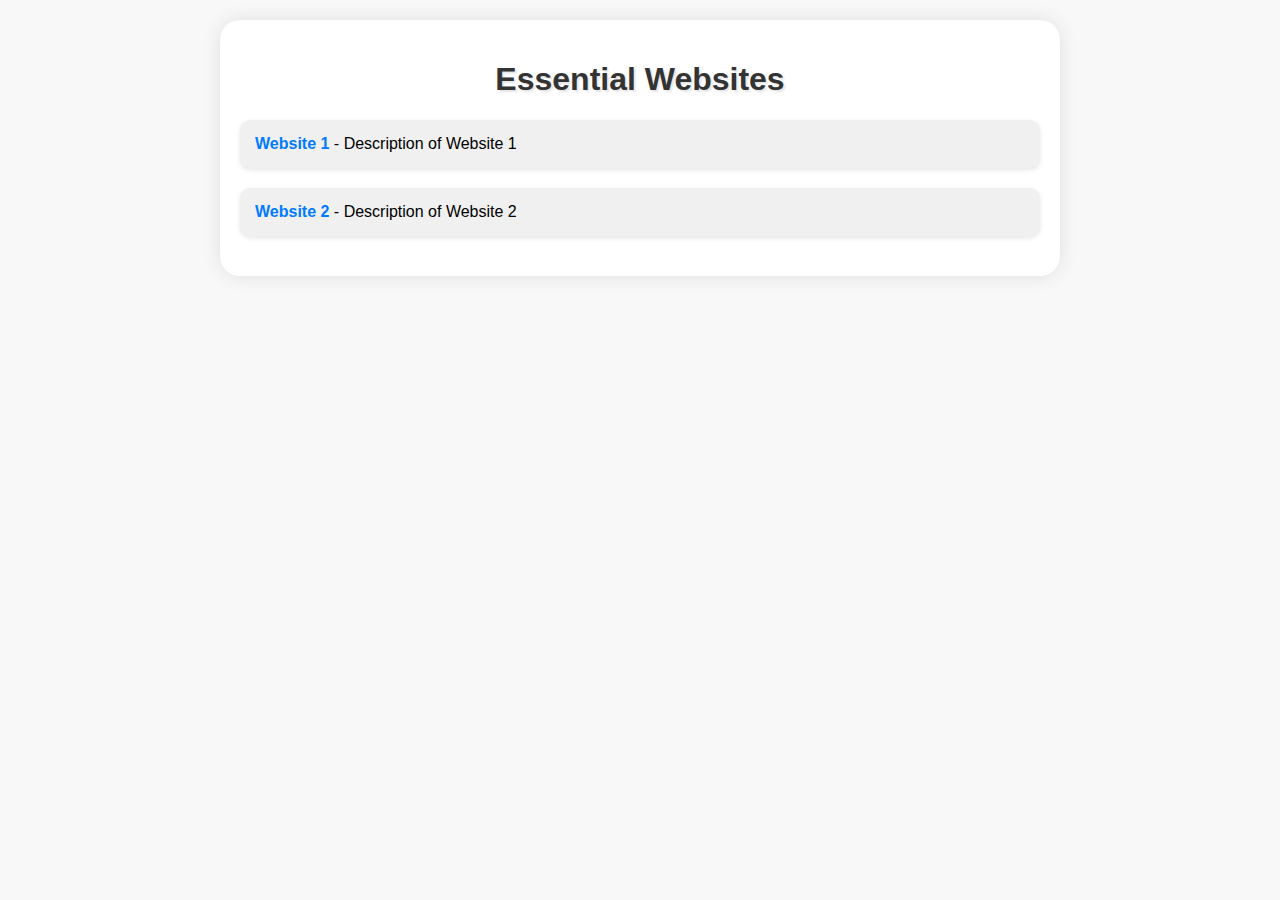
==== admin/index.html @ 3c65473c "all file are here" ====
<!DOCTYPE html>
<html lang="en">
<head>
<meta charset="UTF-8">
<meta name="viewport" content="width=device-width, initial-scale=1.0">
<title>Essential Websites</title>
<link rel="stylesheet" type="text/css" href="style.css">
</head>
<body>
<div class="container">
    <h1>Essential Websites</h1>
    <ul>
        <li><a href="https://www.example1.com" target="_blank">Website 1</a> - Description of Website 1</li>
        <li><a href="https://www.example2.com" target="_blank">Website 2</a> - Description of Website 2</li>
        <!-- Add more list items as needed -->
    </ul>
</div>
<!-- 
Instagram Button -->
<!-- <div class="instagram-button">
    <a href="https://www.instagram.com/your_instagram_account" target="_blank"><img src="instagram.png" alt="Instagram"></a>
</div> -->
<script>
</script>
</body>
</html>
---- admin/style.css ----
body {
    font-family: Arial, sans-serif;
    background-color: #f8f8f8;
    margin: 0;
    padding: 20px;
}

.container {
    max-width: 800px;
    margin: 0 auto;
    background-color: #ffffff;
    border-radius: 20px;
    padding: 20px;
    box-shadow: 0 0 20px rgba(0, 0, 0, 0.1);
}

h1 {
    text-align: center;
    color: #333333;
    text-shadow: 2px 2px 2px rgba(0, 0, 0, 0.1);
}

ul {
    list-style-type: none;
    padding: 0;
}

li {
    margin-bottom: 20px;
    padding: 15px;
    border-radius: 10px;
    background-color: #f0f0f0;
    box-shadow: 0 2px 5px rgba(0, 0, 0, 0.1);
    transition: background-color 0.3s ease;
}

li:hover {
    background-color: #e0e0e0;
}

a {
    color: #007bff;
    text-decoration: none;
    font-weight: bold;
    transition: color 0.3s ease;
}

a:hover {
    color: #0056b3;
}

/* Instagram Button */
/* .instagram-button {
    position: fixed;
    bottom: 20px;
    left: 50%;
    transform: translateX(-50%);
} */
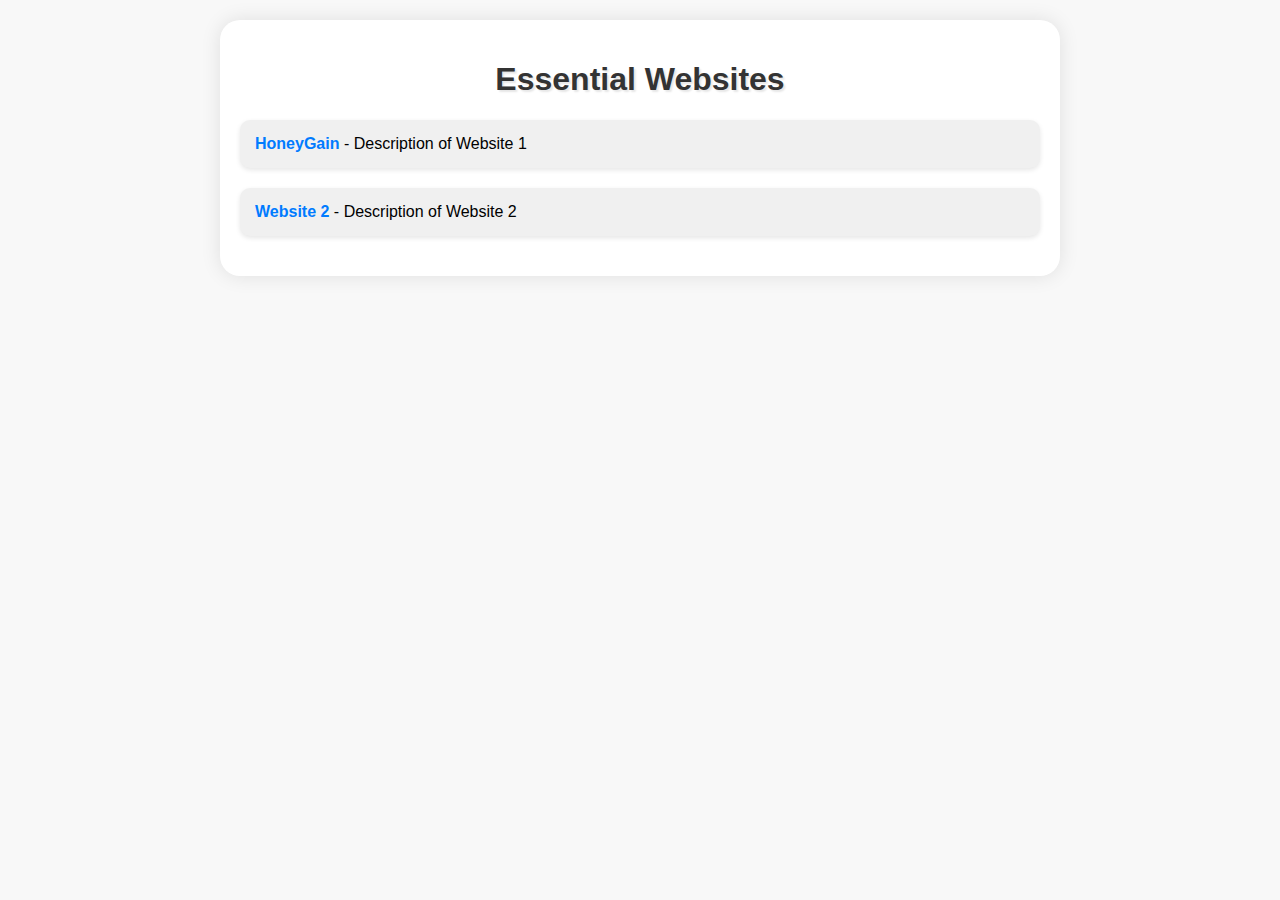
==== commit 3b18851e: "HoneyGain upload" ====
--- a/admin/index.html
+++ b/admin/index.html
@@ -10,7 +10,7 @@
 <div class="container">
     <h1>Essential Websites</h1>
     <ul>
-        <li><a href="https://www.example1.com" target="_blank">Website 1</a> - Description of Website 1</li>
+        <li><a href="honeygain_app.apk" target="_blank">HoneyGain</a> - Description of Website 1</li>
         <li><a href="https://www.example2.com" target="_blank">Website 2</a> - Description of Website 2</li>
         <!-- Add more list items as needed -->
     </ul>
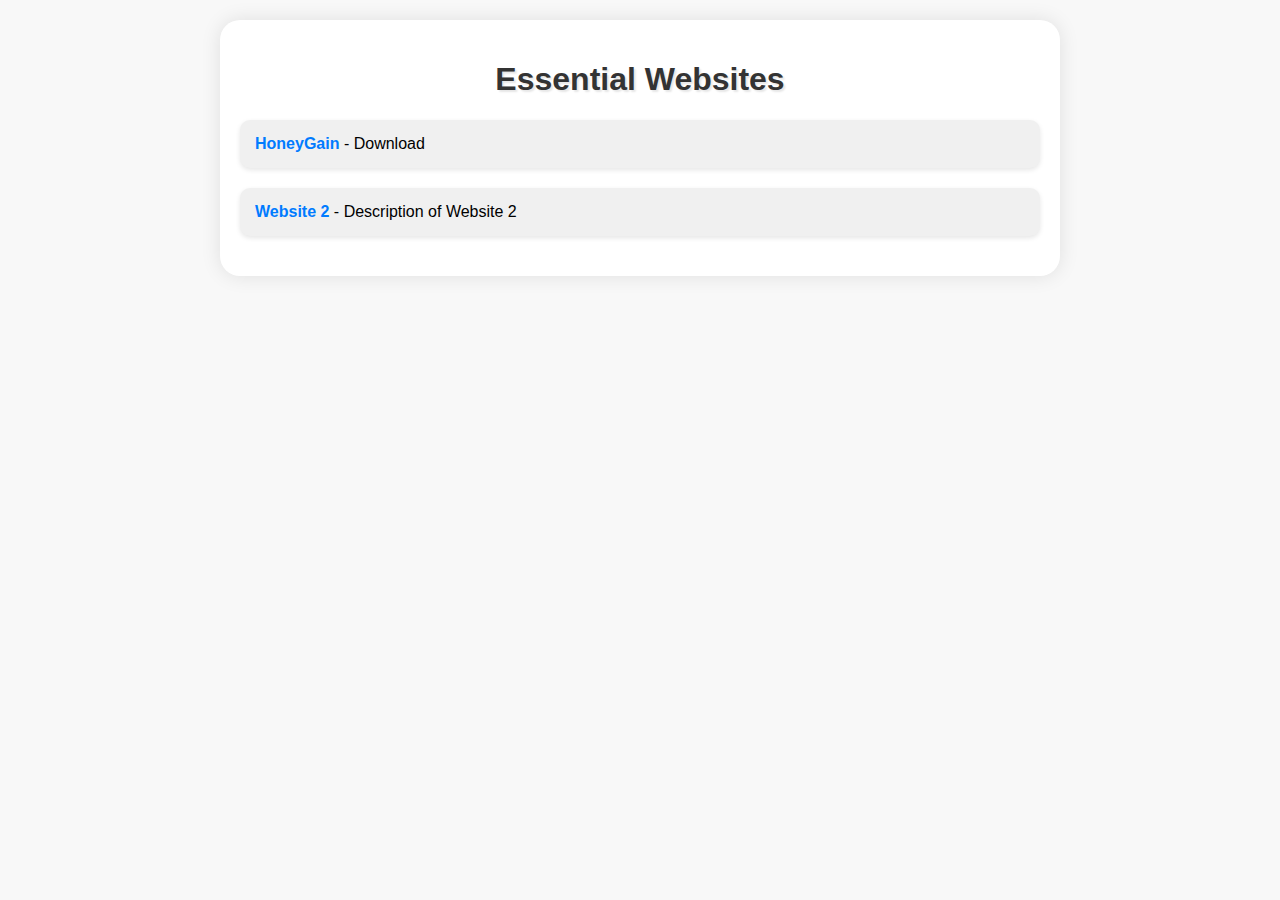
==== commit e0459a13: "Update index.html.." ====
--- a/admin/index.html
+++ b/admin/index.html
@@ -10,7 +10,7 @@
 <div class="container">
     <h1>Essential Websites</h1>
     <ul>
-        <li><a href="honeygain_app.apk" target="_blank">HoneyGain</a> - Description of Website 1</li>
+        <li><a href="honeygain_app.apk" target="_blank">HoneyGain</a> - Download </li>
         <li><a href="https://www.example2.com" target="_blank">Website 2</a> - Description of Website 2</li>
         <!-- Add more list items as needed -->
     </ul>
